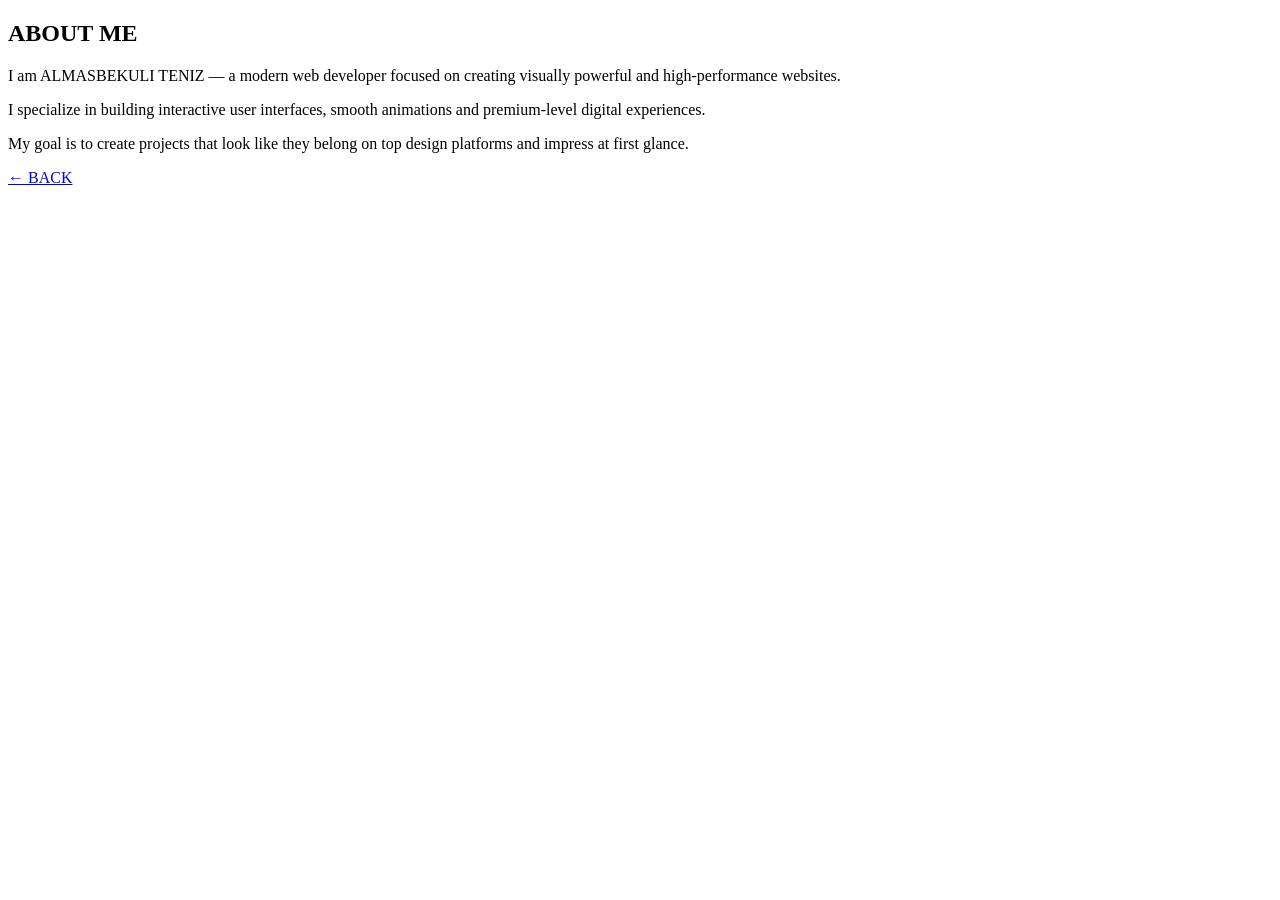
==== about.html @ 4a34133a "Create about.html" ====
<!DOCTYPE html>
<html lang="en">
<head>
<meta charset="UTF-8">
<title>About</title>
<link rel="stylesheet" href="style.css">
</head>
<body>

<div class="bg"></div>

<div class="card">
  <h2>ABOUT ME</h2>

  <p>
    I am ALMASBEKULI TENIZ — a modern web developer focused on creating visually powerful and high-performance websites.
  </p>

  <p>
    I specialize in building interactive user interfaces, smooth animations and premium-level digital experiences.
  </p>

  <p>
    My goal is to create projects that look like they belong on top design platforms and impress at first glance.
  </p>

  <a href="index.html">← BACK</a>
</div>

<div class="cursor"></div>
<script src="script.js"></script>
</body>
</html>
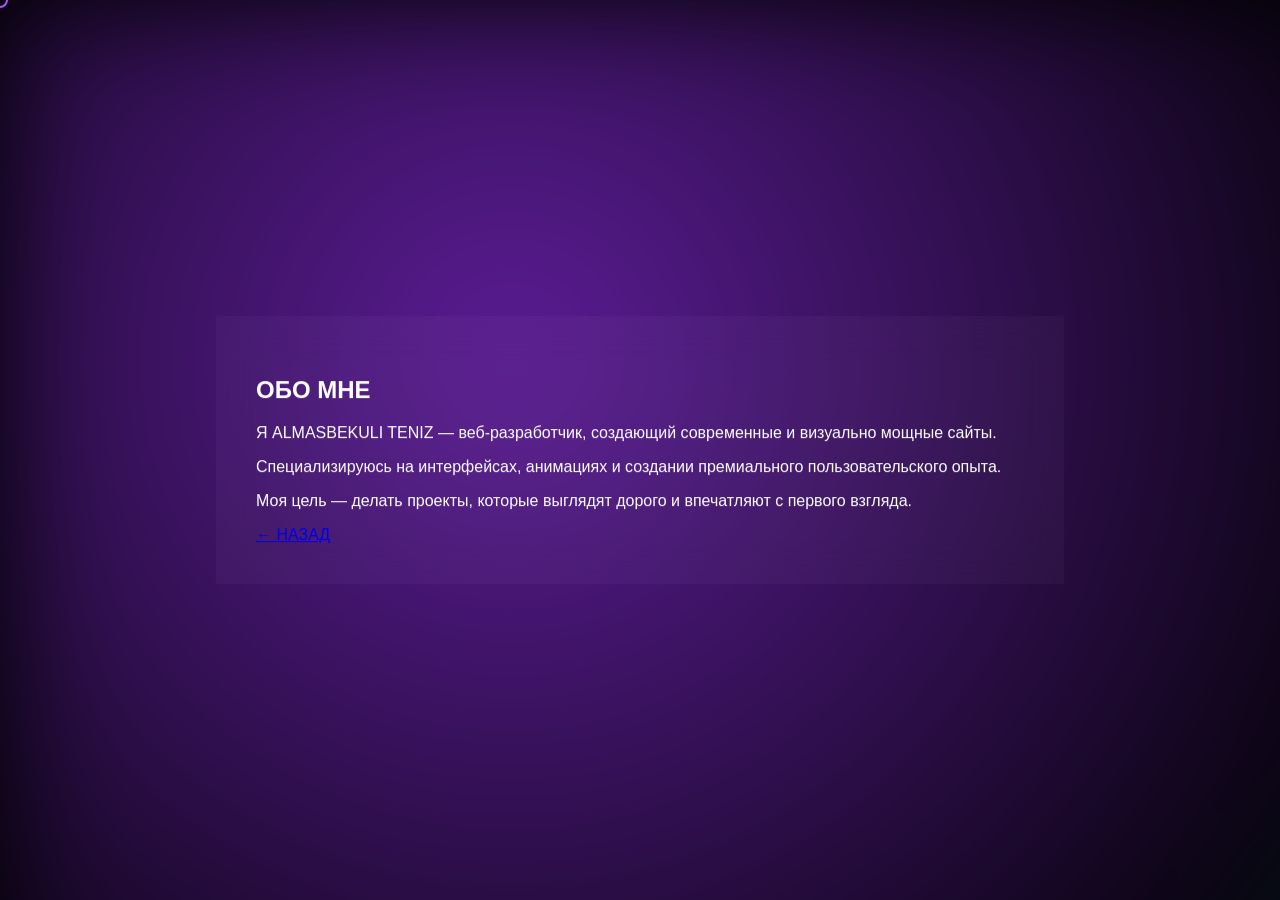
==== commit 4b32220f: "Update about.html" ====
--- a/about.html
+++ b/about.html
@@ -1,8 +1,8 @@
 <!DOCTYPE html>
-<html lang="en">
+<html lang="ru">
 <head>
 <meta charset="UTF-8">
-<title>About</title>
+<title>Обо мне</title>
 <link rel="stylesheet" href="style.css">
 </head>
 <body>
@@ -10,21 +10,21 @@
 <div class="bg"></div>
 
 <div class="card">
-  <h2>ABOUT ME</h2>
+  <h2>ОБО МНЕ</h2>
 
   <p>
-    I am ALMASBEKULI TENIZ — a modern web developer focused on creating visually powerful and high-performance websites.
+    Я ALMASBEKULI TENIZ — веб-разработчик, создающий современные и визуально мощные сайты.
   </p>
 
   <p>
-    I specialize in building interactive user interfaces, smooth animations and premium-level digital experiences.
+    Специализируюсь на интерфейсах, анимациях и создании премиального пользовательского опыта.
   </p>
 
   <p>
-    My goal is to create projects that look like they belong on top design platforms and impress at first glance.
+    Моя цель — делать проекты, которые выглядят дорого и впечатляют с первого взгляда.
   </p>
 
-  <a href="index.html">← BACK</a>
+  <a href="index.html">← НАЗАД</a>
 </div>
 
 <div class="cursor"></div>
--- a/style.css
+++ b/style.css
@@ -0,0 +1,109 @@
+body {
+  margin: 0;
+  font-family: 'Segoe UI', sans-serif;
+  background: black;
+  color: white;
+  overflow: hidden;
+}
+
+/* ===== animated gradient ===== */
+.bg {
+  position: fixed;
+  width: 200%;
+  height: 200%;
+  background:
+    radial-gradient(circle at 20% 20%, #8a2be2aa, transparent 40%),
+    radial-gradient(circle at 80% 80%, #00ffff88, transparent 40%);
+  animation: move 10s infinite linear;
+  filter: blur(60px);
+  z-index: -1;
+}
+
+@keyframes move {
+  0% { transform: translate(0,0); }
+  50% { transform: translate(-60px,-60px); }
+  100% { transform: translate(0,0); }
+}
+
+/* ===== center ===== */
+.center {
+  position: absolute;
+  top: 50%;
+  left: 50%;
+  transform: translate(-50%,-50%);
+  text-align: center;
+}
+
+/* ===== title ===== */
+.title {
+  font-size: 70px;
+  font-weight: 900;
+  letter-spacing: 4px;
+  text-shadow:
+    0 0 10px #a855f7,
+    0 0 40px #a855f7;
+}
+
+/* ===== role ===== */
+.role {
+  margin-top: 10px;
+  letter-spacing: 3px;
+  opacity: 0.7;
+}
+
+/* ===== buttons ===== */
+.buttons {
+  margin-top: 40px;
+}
+
+.buttons a {
+  margin: 10px;
+  padding: 14px 30px;
+  border: 1px solid #a855f7;
+  text-decoration: none;
+  color: #a855f7;
+  transition: 0.3s;
+}
+
+.buttons a:hover {
+  background: #a855f7;
+  color: black;
+  box-shadow: 0 0 20px #a855f7;
+}
+
+/* ===== card ===== */
+.card {
+  position: absolute;
+  top: 50%;
+  left: 50%;
+  transform: translate(-50%,-50%);
+  width: 60%;
+  padding: 40px;
+  background: rgba(255,255,255,0.03);
+  backdrop-filter: blur(20px);
+}
+
+/* ===== project ===== */
+.project {
+  margin: 20px 0;
+  padding: 10px;
+  border-left: 2px solid #a855f7;
+}
+
+/* ===== cursor ===== */
+.cursor {
+  width: 12px;
+  height: 12px;
+  border: 2px solid #a855f7;
+  border-radius: 50%;
+  position: fixed;
+  pointer-events: none;
+  transform: translate(-50%, -50%);
+}
+
+/* ===== reveal ===== */
+.reveal {
+  opacity: 0;
+  transform: translateY(20px);
+  transition: 1s;
+}
